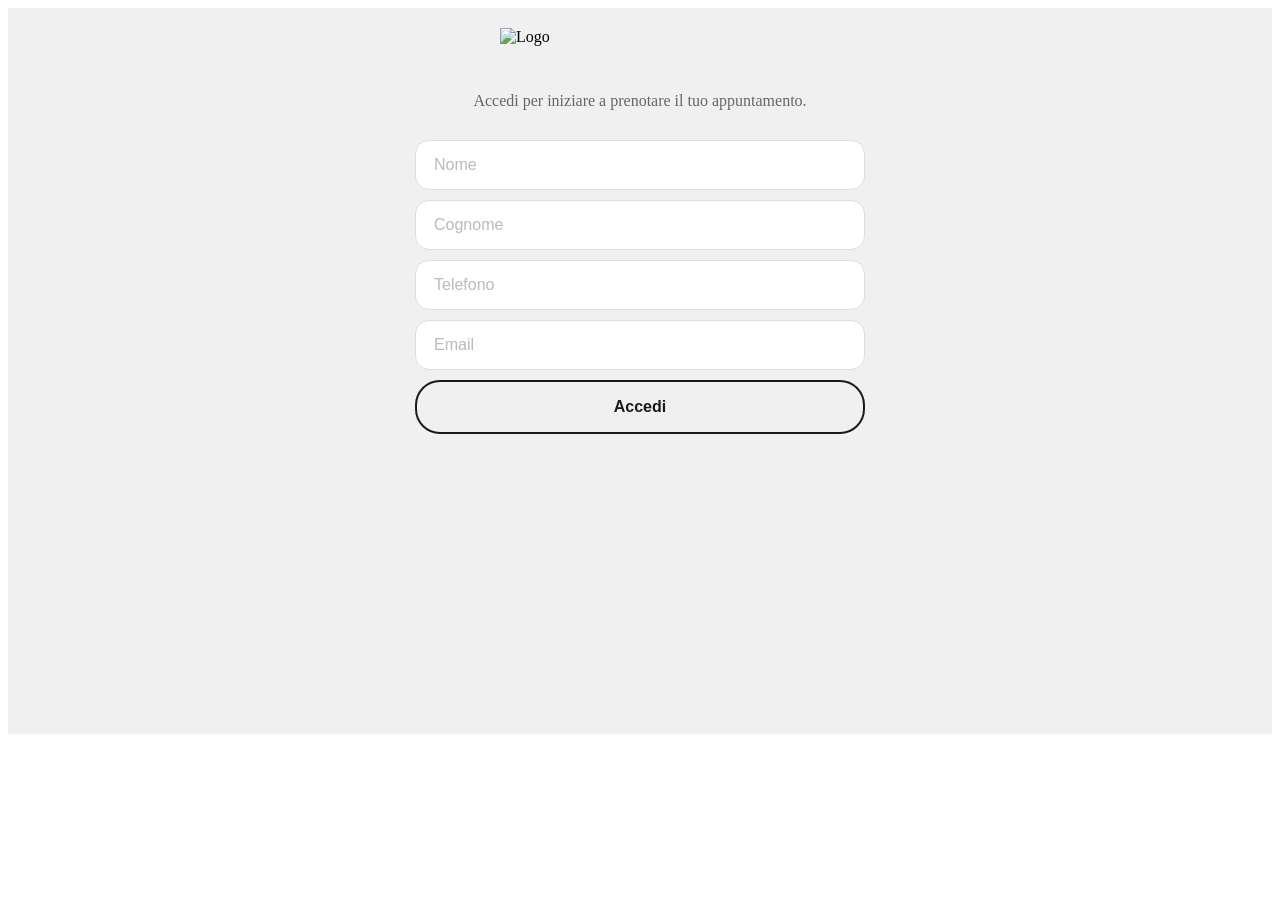
==== index.html @ 3a9f3446 "Senzatempo v4 Firestore - Passaggio a Firestore e gestione foto locale" ====
<!DOCTYPE html>
<html>

<head>
  <base target="_top">
  <meta name="viewport" content="width=device-width, initial-scale=1.0, maximum-scale=1.0, user-scalable=no">
  <meta name="theme-color" content="#1a1a1a">
  <title></title>
  <meta name="apple-mobile-web-app-title" content="Salone">

  <!-- Favicon e Icone PWA -->
  <link rel="icon" type="image/png" href="./Frontend/assets/favicon.png">
  <link rel="icon" type="image/png" sizes="192x192" href="./Frontend/assets/icon-192.png">
  <link rel="icon" type="image/png" sizes="512x512" href="./Frontend/assets/icon-512.png">
  <link rel="shortcut icon" href="./Frontend/assets/favicon.png">
  <link rel="apple-touch-icon" sizes="180x180" href="./Frontend/assets/apple-touch-icon.png">
  <link rel="manifest" href="./Frontend/manifest.json">

  <link rel="preconnect" href="https://fonts.googleapis.com">
  <link rel="preconnect" href="https://fonts.gstatic.com" crossorigin>
  <link href="https://fonts.googleapis.com/css2?family=Dancing+Script:wght@400..700&display=swap" rel="stylesheet">
  <link rel="stylesheet" href="./Frontend/base.css">
  <link rel="stylesheet" href="./Frontend/components.css">
  <link rel="stylesheet" href="./Frontend/dashboard.css">
  <link rel="stylesheet" href="./Frontend/layout.css">
</head>

<body>

  <div id="app">
    <!-- Il contenuto viene generato dinamicamente via JS -->
  </div>

  <script src="https://www.gstatic.com/firebasejs/9.23.0/firebase-app-compat.js"></script>
  <script src="https://www.gstatic.com/firebasejs/9.23.0/firebase-firestore-compat.js"></script>
  <script src="./Frontend/firebase-client-store.js"></script>
  <script src="./Frontend/api-bridge.js"></script>
  <script src="./Frontend/frontend-utils.js"></script>
  <script src="./Frontend/frontend-client/client-home.js"></script>
  <script src="./Frontend/frontend-client/client-add-appointment.js"></script>
  <script src="./Frontend/frontend-client/client-appointments-list.js"></script>

  <script>
    // Stato globale dell'applicazione
    let selectedService = null;
    let availableSlot = null;
    let cachedAppData = null; // Cache per i dati live
    let isFetchingInitData = false; // Impedisce chiamate duplicate
    const appContainer = document.getElementById('app');
    let userData = JSON.parse(localStorage.getItem('client_user'));

    /**
     * Gestione Navigazione SPA (History API)
     * Permette ai tasti "Indietro" degli smartphone di funzionare correttamente.
     */
    window.pushView = function (viewName) {
      if (history.state?.view !== viewName) {
        history.pushState({ view: viewName }, '', '#' + viewName);
      }
    };

    window.onpopstate = function (event) {
      // Se stiamo semplicemente chiudendo un popup (come quello del profilo), non ricaricare o rianimare la home
      if (window.isClosingPopup) {
        window.isClosingPopup = false;
        return;
      }

      const view = event.state?.view;
      if (!view || view === 'home') {
        renderHomePage(true, true); // true, true = evita loop nella history e salta le animazioni delle card
      } else {
        const viewMap = {
          'registration': renderRegistrationPage,
          'prenotazione': renderPrenotazionePage,
          'storico': fetchUserBookings,
          'contatti': renderContattiPage
        };
        if (viewMap[view]) viewMap[view](true);
      }
    };
 
    window.onload = function () {
      // Mostriamo subito uno spinner mentre carichiamo le impostazioni (Titolo, etc.)
      appContainer.innerHTML = '<div class="loading-container"><div style="display: flex; flex-direction: column; align-items: center;"><div class="spinner"></div></div></div>';

      google.script.run.withSuccessHandler(data => {
        cachedAppData = data;
        const bizName = (data.settings && data.settings.BUSINESS_NAME) ? data.settings.BUSINESS_NAME : 'Salone';
        document.title = bizName;

        // Genera il Manifest dinamico per mostrare il nome del Business sul telefono (robusto per domini personalizzati)
        const getAbsUrl = (rel) => new URL(rel, window.location.href).href;
        const startUrl = location.origin + location.pathname;
        const scope = location.origin + location.pathname.replace(/\/[^\/]*$/, '/') ;
        const manifest = {
          "name": "Prenotazioni",
          "short_name": "Prenotazioni",
          "description": "Prenota il tuo appuntamento",
          "start_url": startUrl,
          "scope": scope,
          "display": "standalone",
          "background_color": "#f0f0f0",
          "theme_color": "#1a1a1a",
          "icons": [
            { "src": getAbsUrl("./Frontend/assets/icon-192.png"), "sizes": "192x192", "type": "image/png", "purpose": "any" },
            { "src": getAbsUrl("./Frontend/assets/icon-512.png"), "sizes": "512x512", "type": "image/png", "purpose": "any" },
            { "src": getAbsUrl("./Frontend/assets/icon-maskable.png"), "sizes": "512x512", "type": "image/png", "purpose": "maskable" }
          ]
        };
        const blob = new Blob([JSON.stringify(manifest)], { type: 'application/json' });
        document.querySelector('link[rel="manifest"]').setAttribute('href', URL.createObjectURL(blob));
        document.querySelector('meta[name="apple-mobile-web-app-title"]')?.setAttribute('content', 'Prenotazioni');
        if (typeof preloadAppPhotos === 'function') preloadAppPhotos(data);

        // In attesa che gli script siano caricati
        setTimeout(() => {
          if (userData && userData.telefono) {
            renderHomePage(true);
            history.replaceState({ view: 'home' }, '', '#home');
          } else {
            renderRegistrationPage(true);
            history.replaceState({ view: 'registration' }, '', '#registration');
          }
        }, 1000);
      })
        .withFailureHandler(showNetworkError)
        .getAppInitData(userData ? userData.email : null);
    };
  </script>
</body>

</html>
---- Frontend/components.css ----
/* Stili per Componenti Riutilizzabili */
button { 
  padding: 12px; 
  border: 2px solid #1a1a1a; 
  border-radius: 25px; 
  background: transparent; 
  color: #1a1a1a; 
  cursor: pointer; 
  transition: all 0.5s ease; 
  font-size: 1em;
  font-weight: 600;
  outline: none;
}

input { 
  padding: 15px 18px !important;
  border: 1.5px solid #ddd !important;
  border-radius: 14px !important;
  font-size: 1em !important;
  width: 100% !important;
  user-select: text;
  -webkit-user-select: text;
  background: white !important;
  transition: border-color 0.3s ease, box-shadow 0.3s ease !important;
  box-sizing: border-box !important;
  margin: 0 !important;
}

/* Sovrascrive gli stili generici per i checkbox e radio, che non devono avere padding o bordi complessi */
input[type="checkbox"],
input[type="radio"] {
  padding: 0 !important;
  border: none !important;
  box-shadow: none !important;
  width: auto !important; /* Resetta la larghezza dal selettore 'input' generico */
}

input::placeholder {
  color: #aaa;
  opacity: 0.8;
}

input:focus {
  border-color: #8A9A5B !important;
  box-shadow: 0 0 0 3px rgba(138, 154, 91, 0.15) !important;
  outline: none !important;
}

.card-title {
  font-weight: 700; font-size: 0.85em; text-transform: uppercase;
  letter-spacing: 1px; margin-bottom: 15px; color: #888;
}

/* Servizi */
.services-scroll { display: flex; overflow-x: auto; gap: 15px; padding-bottom: 10px; width: 100%; }
.service-card {
  width: 200px; height: 200px; flex-shrink: 0; border-radius: 20px;
  position: relative; overflow: hidden; background-color: #eee;
  background-size: cover; background-position: center;
  cursor: pointer; transition: all 0.3s ease;
}
.service-card.active { 
  border: 4px solid #1a1a1a;
  transform: scale(0.98); 
}
.services-scroll:has(.service-card.active) .service-card:not(.active) { filter: brightness(0.7); opacity: 0.6; }
.service-card .service-name {
  position: absolute; bottom: 0; left: 0; width: 100%; padding: 10px 5px;
  background: linear-gradient(transparent, rgba(0,0,0,0.85));
  color: white; font-size: 0.75em; font-weight: 700; text-align: center;
}

/* Giorni e Orari */
.days-scroll { display: flex; overflow-x: auto; gap: 15px; padding-bottom: 10px; width: 100%; }
.day-pill {
  display: flex; flex-direction: column; align-items: center; justify-content: center; min-width: 60px;
  padding: 15px 5px; border: 1.5px solid #ccc; border-radius: 35px; cursor: pointer; flex-shrink: 0;
}
.day-pill.active { border-color: #1a1a1a; }
.day-name { font-size: 0.7em; font-weight: 700; text-transform: uppercase; color: #aaa; }
.day-num { font-size: 1.1em; font-weight: 700; color: #1a1a1a; }

.barbers-grid { display: flex; gap: 15px; overflow-x: auto; width: 100%; }
.barber-col { flex: 1; min-width: 140px; display: flex; flex-direction: column; gap: 10px; flex-shrink: 0; }

.barber-info-header {
  display: flex;
  flex-direction: column;
  align-items: center;
  gap: 12px;
  padding-bottom: 15px;
  border-bottom: 2px solid #f4f4f9;
}

.barber-photo {
  width: 50px;
  height: 50px;
  border-radius: 50%;
  object-fit: cover;
  background-color: #eee;
}

.barber-name-header { text-align: center; font-weight: 800; font-size: 1.1em; }

.time-slot {
  padding: 8px 20px; border: 1.5px solid #ccc; border-radius: 30px;
  text-align: center; font-size: 0.9em; font-weight: 700; cursor: pointer;
  min-width: 100px; align-self: center;
}
.time-slot.active { border-color: #1a1a1a; color: #1a1a1a; }

.custom-time-area { margin-top: 8px; }
.custom-time-input {
  /* Match .time-slot exactly for visual consistency */
  padding: 8px 20px !important;
  border: 1.5px solid #ccc !important;
  border-radius: 30px !important;
  text-align: center !important;
  font-size: 0.9em !important;
  font-weight: 700 !important;
  cursor: text !important;
  min-width: 100px !important;
  width: 100px !important;
  box-sizing: border-box !important;
  background: transparent !important;
  display: inline-flex !important;
  align-items: center !important;
  justify-content: center !important;
  width: auto !important;
  line-height: 1 !important;
}
.custom-time-input.active, .custom-time-input:focus { border-color: #1a1a1a !important; color: #1a1a1a !important; outline: none !important; }
/* Override generic input width rule to keep pill size */
.custom-time-input { width: auto !important; }

/* CTA Book Button */
.cta-container {
  position: fixed; bottom: 30px; left: 0; width: 100%; padding: 0 20px;
  display: flex; justify-content: center; pointer-events: none; z-index: 12000; transition: transform 0.3s ease;
}
#main-book-btn {
  pointer-events: auto; background: #1a1a1a; color: white;
  padding: 15px 40px; border-radius: 40px;
  font-weight: 700; border: none; box-shadow: 0 8px 25px rgba(0,0,0,0.3);
  text-transform: uppercase; letter-spacing: 1px;
}

.main-opt-btn {
  height: auto !important; padding: 30px !important; background: white !important;
  border: 1px solid #eee !important; box-shadow: 0 4px 10px rgba(0,0,0,0.05) !important;
  color: #1a1a1a !important; width: 100%;
}

/* Booking Cards Cliente */
.booking-card {
  background: white; padding: 25px; border-radius: 20px; margin-bottom: 15px;
  display: flex; flex-direction: column; align-items: flex-start;
  border: 1px solid #eee; width: 100%;
}

/* Usiamo !important per garantire che questi stili sovrascrivano l'animazione di fade-in */
.booking-card.past-booking {
  background-color: #f8f9fa; /* Sfondo leggermente più scuro */
  filter: grayscale(60%);   /* Aumenta l'effetto bianco e nero */
  opacity: 0.7;             /* Leggermente meno opaco per scurire */
}

.fade-in.past-booking {
  animation-name: fadeInPast; /* Usa un'animazione dedicata che termina a opacità 0.7 */
}

.status-badge.confermato { color: #28a745; font-weight: bold; font-size: 0.8em; }
.status-badge.cancellation-requested { color: #f39c12; font-weight: bold; font-size: 0.8em; }
.cancel-booking-btn {
  background: transparent !important; color: #dc3545 !important; border: none !important;
  padding: 15px 0 0 0 !important; font-size: 0.85em !important; font-weight: 700 !important;
  text-transform: uppercase;
}
.cancel-booking-btn.cancellation-requested { color: #f39c12 !important; }

/* Next Appointment Card */
.next-appointment-card {
  background-color: #1a1a1a;
  background-size: 100% 100%, 50% auto;
  background-position: center, right center;
  background-repeat: no-repeat;
  color: white; padding: 30px 25px; border-radius: 20px; min-height: 200px;
  display: flex; align-items: center;
}
.next-content-left { max-width: 70%; }
.next-label { display: block; font-size: 0.75em; text-transform: uppercase; opacity: 0.7; margin-bottom: 15px; }
.next-details { font-size: 1.3em; font-weight: bold; text-transform: capitalize; margin-bottom: 10px; }

.next-date { margin-bottom: 5px; opacity: 0.9; }

/* Popups & Overlays */
.popup-overlay {
  position: fixed; top: 0; left: 0; width: 100vw; height: 100vh;
  background: rgba(0, 0, 0, 0.5); backdrop-filter: blur(8px);
  -webkit-backdrop-filter: blur(8px); z-index: 2147483647 !important;
  display: flex; justify-content: center; align-items: center;
}

/* Impedisce lo scroll e l'interazione con il contenuto dietro al popup */
.body-popup-open {
  overflow: hidden !important;
  position: fixed !important; /* Blocca lo scroll su iOS */
  width: 100% !important;     /* Mantiene la larghezza corretta */
  pointer-events: none !important;
}

/* Il popup stesso deve poter ricevere eventi */
.body-popup-open .popup-overlay {
  pointer-events: auto;
}

/* Contatti */
.contact-card { display: flex; justify-content: space-between; align-items: center; padding: 15px 0; border-bottom: 1px solid #eee; }
.contact-name { font-weight: 700; font-size: 1.1em; color: #1a1a1a; }
.contact-sub { font-size: 0.85em; color: #888; text-transform: uppercase; }

/* Griglia Barbieri nella pagina Contatti */
.barbers-grid-contact {
  display: grid;
  grid-template-columns: 1fr 1fr;
  gap: 0; /* Eliminiamo il gap per garantire simmetria assoluta */
  width: 100%;
}

.barber-contact-card {
  background: transparent;
  border-radius: 18px;
  display: flex;
  flex-direction: column;
  align-items: center;
  justify-content: center;
  padding: 10px; /* Spazio interno che crea il distacco tra le due card */
  width: 100%;
  aspect-ratio: 1 / 1;
  text-decoration: none;
  cursor: pointer;
  transition: transform 0.2s ease;
}

.barber-contact-card:active { transform: scale(0.96); }

.barber-card-img {
  width: 85%;
  aspect-ratio: 1 / 1;
  border-radius: 50%;
  object-fit: cover;
  margin-bottom: 12px;
  background: #f9f9f9;
}

.barber-card-info {
  display: flex;
  align-items: center;
  gap: 8px;
  width: 100%;
  justify-content: center;
}

.barber-card-name {
  font-size: 0.95em;
  font-weight: 700;
  color: #1a1a1a;
  text-align: center;
}

/* Spinner */
.spinner {
  width: 40px; height: 40px; border: 4px solid rgba(138, 154, 91, 0.15);
  border-top: 4px solid #8A9A5B; border-radius: 50%;
  animation: spin 1s linear infinite; margin: 20px auto;
}
@keyframes spin { 0% { transform: rotate(0deg); } 100% { transform: rotate(360deg); } }

/* Popup di Avviso Personalizzato */
.popup-content {
  background: white;
  padding: 25px;
  border-radius: 20px;
  width: 90%;
  max-width: 450px;
  box-shadow: 0 10px 30px rgba(0,0,0,0.15);
  text-align: center;
  display: flex;
  flex-direction: column;
  gap: 15px;
}

@keyframes fadeInPast {
  from {
    opacity: 0;
  }
  to {
    opacity: 0.7;
  }
}

.popup-title {
  font-size: 1.2em;
  margin: 0;
  color: #1a1a1a;
}

.popup-body p {
  color: #666;
  font-size: 0.95em;
  line-height: 1.5;
}

.popup-actions {
  display: flex;
  gap: 10px;
  margin-top: 15px;
  width: 100%;
}

.popup-action-main, .popup-action-secondary, .popup-action-danger {
  flex: 1; border: none; padding: 12px; font-weight: 700; text-transform: uppercase; cursor: pointer;
  background: transparent; /* Uniformato per tutti i pulsanti di azione */
}
.popup-action-main { color: #1a1a1a; }
.popup-action-secondary { color: #666; }
.popup-action-danger { color: #dc3545; }
.conflict-list { max-height: 150px; overflow-y: auto; margin-bottom: 10px; border: 1px solid #eee; border-radius: 10px; background: #fafafa; }


/* Stile "Pill" per selettori e tab */
.view-selector, .admin-tabs-container {
    border-radius: 30px !important;
}
.view-selector button, .admin-tab-btn {
    border-radius: 25px !important;
}


/* Stile per il pulsante "Indietro" nell'header */
.header-back-btn {
  position: absolute; left: 15px; top: 50%; transform: translateY(-50%);
  border: none; background: none; color: #8A9A5B;
  padding: 0; display: flex; align-items: center; cursor: pointer;
}
---- Frontend/layout.css ----
/**
 * Stili per il Layout delle Pagine
 * Definisce la struttura e la disposizione dei contenitori principali.
 */
.full-screen {
  /* Rimosso position:fixed. Ora è il contenitore principale che scorre. */
  width: 100%;
  max-width: 100%;
  background: #f0f0f0;
  display: flex; /* Aggiunto per mantenere il comportamento */
  flex-direction: column; /* Aggiunto per mantenere il comportamento */
  padding-top: 70px; /* Spazio per l'header fisso, ora solo qui */
  padding-left: 0 !important;
  padding-right: 0 !important;
  margin: 0 !important;
  box-sizing: border-box !important;
}

/* Applica margini laterali al full-screen quando contiene la registrazione */
#registration-screen.full-screen,
#barber-password-screen.full-screen {
  padding-left: 25px !important;
  padding-right: 25px !important;
  width: 100% !important;
  max-width: 100% !important;
  display: flex !important;
  padding-top: 20px !important; /* Un po' di spazio in alto */
  justify-content: flex-start !important; /* Allinea in alto */
  align-items: center; /* Centra orizzontalmente il .registration-content */
} 

/* Rimuove il margine superiore dai titoli h2 dentro home-content per evitare lo scroll indesiderato */
.home-content h2 {
    margin-top: 0;
}

.home-content,
.storico-container {
  padding: 20px;
  display: flex;
  flex-direction: column;
  width: 100%;
  padding-bottom: 100px; /* Aggiunge spazio in fondo per la barra di navigazione di Safari */
}

.booking-container {
  width: 100%;
  max-width: 600px;
  padding: 0;
  margin: 0 auto;
  display: flex;
  flex-direction: column;
  gap: 15px;
  padding-bottom: 120px; /* Aumenta lo spazio a fine scroll */
  min-width: 0;
}

.registration-content { 
    padding-top: 0 !important;
    padding-bottom: 300px !important;
    display: flex !important;
    flex-direction: column !important;
    gap: 10px !important;
    width: 100% !important;
    max-width: 450px !important;
    margin: 0 auto !important;
    flex-grow: 1 !important;
    justify-content: flex-start !important;
    box-sizing: border-box !important;
    min-height: min-content !important;
    align-items: stretch !important;
}

/* Applica limiti DIRETTAMENTE agli input e button dentro registration-content */
#registration-screen .registration-content input,
#registration-screen .registration-content button,
#barber-password-screen .registration-content input,
#barber-password-screen .registration-content button {
    max-width: 100% !important;
    width: 100% !important;
    box-sizing: border-box !important;
    margin: 0 !important;
}

.login-button {
    margin-top: 35px !important;
    padding: 16px 40px !important;
    width: 100% !important;
    max-width: 100% !important;
}

.popup-overlay .booking-card {
    border-radius: 25px !important;
    width: 90% !important;
    max-width: 450px !important;
}

/* Contenitore per lo spinner di caricamento a schermo intero */
.loading-container {
  position: fixed !important;
  top: 0 !important;
  left: 0 !important;
  width: 100% !important;
  height: 100% !important;
  min-height: 100% !important;
  display: flex !important;
  justify-content: center !important;
  align-items: center !important;
  z-index: 99999 !important;
  background: #f0f0f0 !important;
  margin: 0 !important;
  padding: 0 !important;
}

/* Sovrascrive il padding-top ereditato da .full-screen per centrare lo spinner */
.full-screen > .loading-container {
  padding-top: 0 !important;
}

.loading-container .spinner {
  margin: 0 !important;
}

body > .loading-container {
  top: 0 !important;
  left: 0 !important;
  transform: none !important;
}

/* Contenitore per le schermate di successo/conferma */
.success-container {
  display: flex;
  flex-direction: column;
  justify-content: center;
  align-items: center;
  text-align: center;
  height: 100vh;
  width: 100%;
  padding: 20px;
  box-sizing: border-box;
}
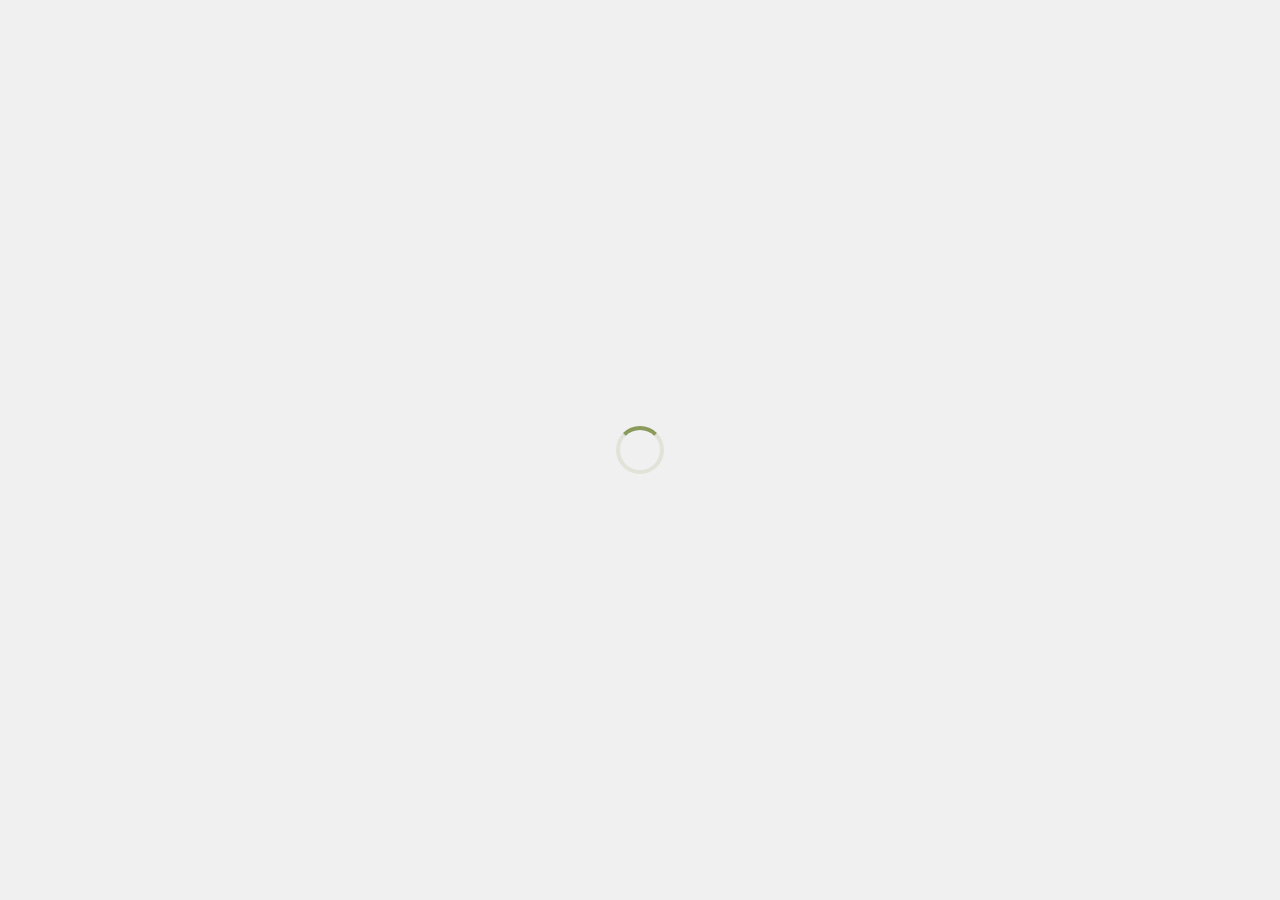
==== commit 9bb41e5e: "correzioni dashboard" ====
--- a/index.html
+++ b/index.html
@@ -31,10 +31,21 @@
     <!-- Il contenuto viene generato dinamicamente via JS -->
   </div>
 
+  <!-- Firebase SDK (deve essere primo) -->
   <script src="https://www.gstatic.com/firebasejs/9.23.0/firebase-app-compat.js"></script>
   <script src="https://www.gstatic.com/firebasejs/9.23.0/firebase-firestore-compat.js"></script>
-  <script src="./Frontend/firebase-client-store.js"></script>
+
+  <!-- Moduli Store (ordine obbligatorio: init → settings → barbers → clients → bookings → email) -->
+  <script src="./Frontend/firebase-init.js"></script>
+  <script src="./Frontend/store/store-settings.js"></script>
+  <script src="./Frontend/store/store-barbers.js"></script>
+  <script src="./Frontend/store/store-clients.js"></script>
+  <script src="./Frontend/store/store-bookings.js"></script>
+  <script src="./Frontend/store/store-email.js"></script>
+
+  <!-- Bridge API -->
   <script src="./Frontend/api-bridge.js"></script>
+
   <script src="./Frontend/frontend-utils.js"></script>
   <script src="./Frontend/frontend-client/client-home.js"></script>
   <script src="./Frontend/frontend-client/client-add-appointment.js"></script>
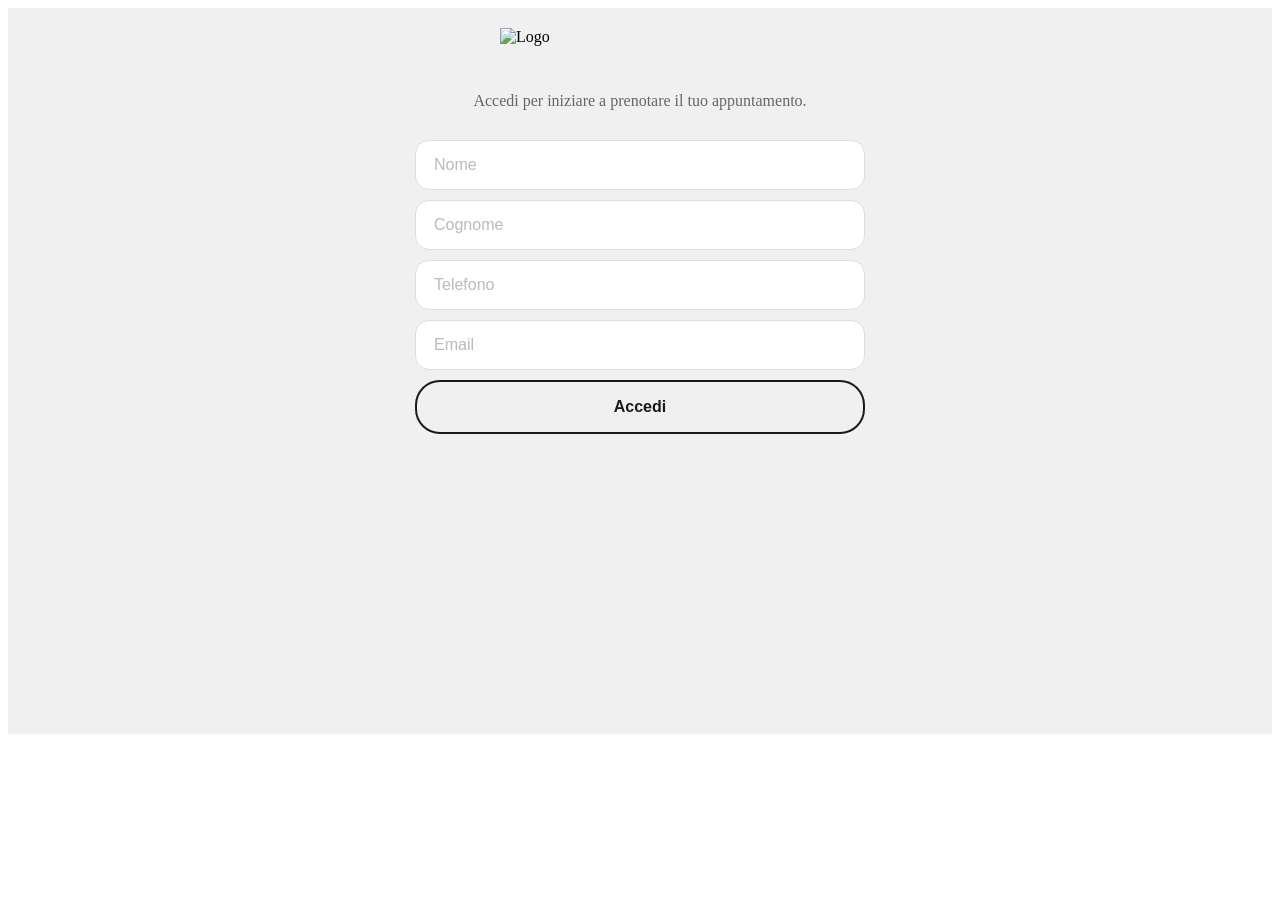
==== commit 2a67509e: "v4.2" ====
--- a/index.html
+++ b/index.html
@@ -36,20 +36,20 @@
   <script src="https://www.gstatic.com/firebasejs/9.23.0/firebase-firestore-compat.js"></script>
 
   <!-- Moduli Store (ordine obbligatorio: init → settings → barbers → clients → bookings → email) -->
-  <script src="./Frontend/firebase-init.js"></script>
-  <script src="./Frontend/store/store-settings.js"></script>
-  <script src="./Frontend/store/store-barbers.js"></script>
-  <script src="./Frontend/store/store-clients.js"></script>
-  <script src="./Frontend/store/store-bookings.js"></script>
-  <script src="./Frontend/store/store-email.js"></script>
+  <script src="./Frontend/firebase-init.js?v=4.2"></script>
+  <script src="./Frontend/store/store-settings.js?v=4.2"></script>
+  <script src="./Frontend/store/store-barbers.js?v=4.2"></script>
+  <script src="./Frontend/store/store-clients.js?v=4.2"></script>
+  <script src="./Frontend/store/store-bookings.js?v=4.2"></script>
+  <script src="./Frontend/store/store-email.js?v=4.2"></script>
 
   <!-- Bridge API -->
-  <script src="./Frontend/api-bridge.js"></script>
+  <script src="./Frontend/api-bridge.js?v=4.2"></script>
 
-  <script src="./Frontend/frontend-utils.js"></script>
-  <script src="./Frontend/frontend-client/client-home.js"></script>
-  <script src="./Frontend/frontend-client/client-add-appointment.js"></script>
-  <script src="./Frontend/frontend-client/client-appointments-list.js"></script>
+  <script src="./Frontend/frontend-utils.js?v=4.2"></script>
+  <script src="./Frontend/frontend-client/client-home.js?v=4.2"></script>
+  <script src="./Frontend/frontend-client/client-add-appointment.js?v=4.2"></script>
+  <script src="./Frontend/frontend-client/client-appointments-list.js?v=4.2"></script>
 
   <script>
     // Stato globale dell'applicazione
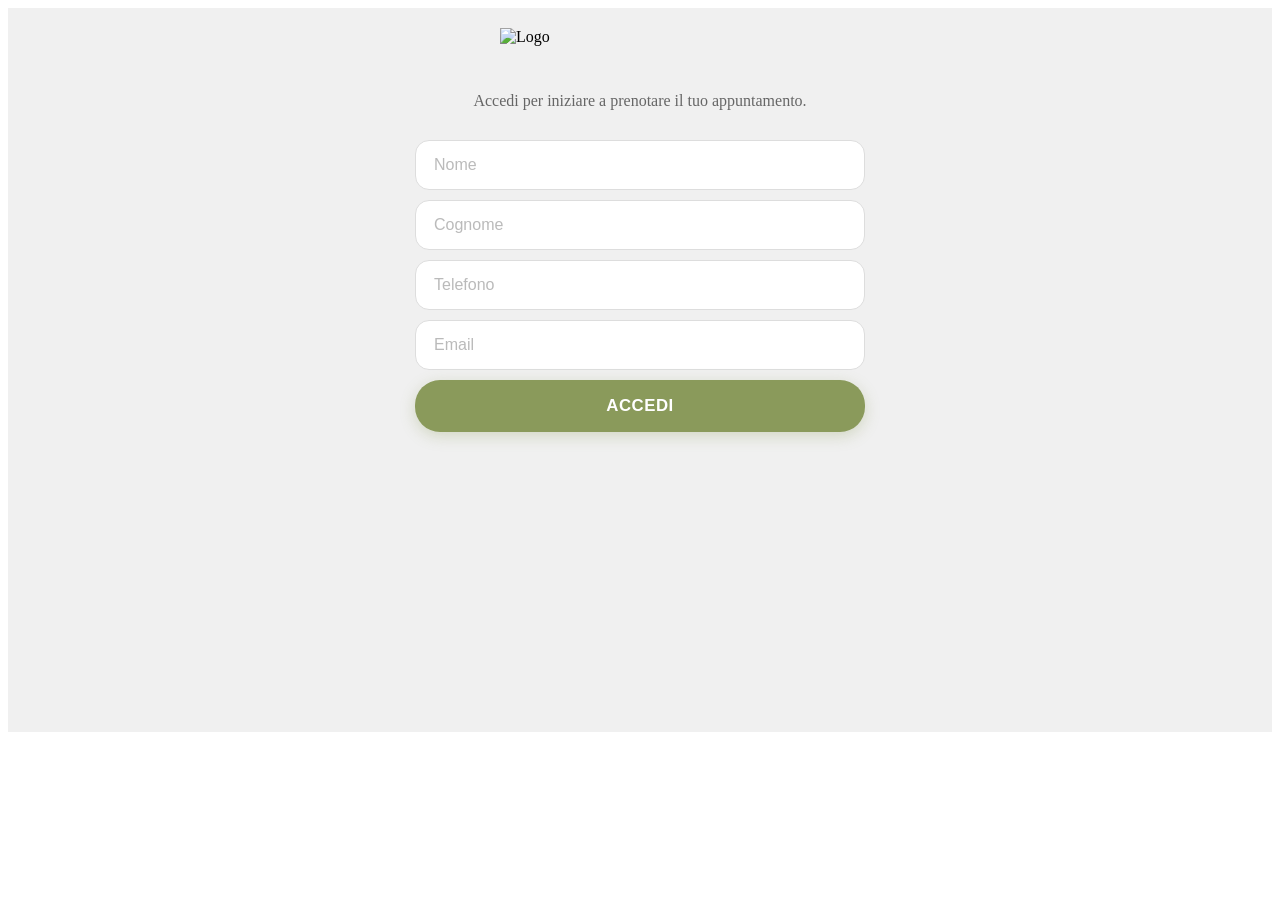
==== commit 7d1c115c: "nuova dashboard" ====
--- a/index.html
+++ b/index.html
@@ -36,20 +36,20 @@
   <script src="https://www.gstatic.com/firebasejs/9.23.0/firebase-firestore-compat.js"></script>
 
   <!-- Moduli Store (ordine obbligatorio: init → settings → barbers → clients → bookings → email) -->
-  <script src="./Frontend/firebase-init.js?v=4.2"></script>
-  <script src="./Frontend/store/store-settings.js?v=4.2"></script>
-  <script src="./Frontend/store/store-barbers.js?v=4.2"></script>
-  <script src="./Frontend/store/store-clients.js?v=4.2"></script>
-  <script src="./Frontend/store/store-bookings.js?v=4.2"></script>
-  <script src="./Frontend/store/store-email.js?v=4.2"></script>
+  <script src="./Frontend/firebase-init.js?v=4.4"></script>
+  <script src="./Frontend/store/store-settings.js?v=4.4"></script>
+  <script src="./Frontend/store/store-barbers.js?v=4.4"></script>
+  <script src="./Frontend/store/store-clients.js?v=4.4"></script>
+  <script src="./Frontend/store/store-bookings.js?v=4.4"></script>
+  <script src="./Frontend/store/store-email.js?v=4.4"></script>
 
   <!-- Bridge API -->
-  <script src="./Frontend/api-bridge.js?v=4.2"></script>
+  <script src="./Frontend/api-bridge.js?v=4.4"></script>
 
-  <script src="./Frontend/frontend-utils.js?v=4.2"></script>
-  <script src="./Frontend/frontend-client/client-home.js?v=4.2"></script>
-  <script src="./Frontend/frontend-client/client-add-appointment.js?v=4.2"></script>
-  <script src="./Frontend/frontend-client/client-appointments-list.js?v=4.2"></script>
+  <script src="./Frontend/frontend-utils.js?v=4.4"></script>
+  <script src="./Frontend/frontend-client/client-home.js?v=4.4"></script>
+  <script src="./Frontend/frontend-client/client-add-appointment.js?v=4.4"></script>
+  <script src="./Frontend/frontend-client/client-appointments-list.js?v=4.4"></script>
 
   <script>
     // Stato globale dell'applicazione
--- a/Frontend/dashboard.css
+++ b/Frontend/dashboard.css
@@ -0,0 +1,895 @@
+/* Dashboard Barbiere e Calendario */
+.logout-header-btn {
+  position: absolute; right: 15px; top: 50%; transform: translateY(-50%);
+  border: none; background: none; padding: 0; display: flex; align-items: center;
+  cursor: pointer;
+}
+
+/* Assicura che tutte le sotto-pagine della dashboard abbiano il padding corretto */
+.full-screen .home-content {
+    padding-left: 20px;
+    padding-right: 20px;
+    padding-bottom: 100px; /* Aggiunge spazio in fondo per la barra di navigazione di Safari */
+    padding-top: 10px; /* Aggiunge spazio in alto per l'header fisso */
+}
+
+/* Rimuove il margine superiore dai titoli h2 dentro home-content per evitare lo scroll indesiderato */
+.home-content h2 {
+    margin-top: 0;
+}
+
+/* --- STRUTTURA GENERALE DELLA DASHBOARD --- */
+#barber-dashboard-screen {
+  background: #f0f0f0;
+  box-sizing: border-box;
+}
+
+#barber-dashboard-screen .home-content {
+  display: flex;
+  flex-direction: column;
+  box-sizing: border-box;
+}
+
+.barber-display-header {
+  display: flex;
+  justify-content: center;
+  align-items: center;
+  width: 100%;
+  padding: 4px 0 6px 0;
+  margin: 0;
+  flex-shrink: 0;
+}
+
+.barber-display-header h2 {
+  margin: 0;
+  font-size: 1.15rem;
+  font-weight: 700;
+  color: #1a1a1a;
+  letter-spacing: 0.5px;
+  text-transform: capitalize;
+}
+
+/* --- SIDEBAR AZIONI RAPIDE (VERTICALE A DESTRA) --- */
+.quick-actions-sidebar {
+  display: flex;
+  align-items: center;
+  flex-shrink: 0;
+  box-sizing: border-box;
+  background: #ffffff;
+  border-radius: 16px;
+  border: 1px solid #eee;
+  box-shadow: 0 4px 12px rgba(0, 0, 0, 0.04);
+}
+
+.quick-action-btn {
+  position: relative;
+  width: 42px;
+  height: 42px;
+  border-radius: 12px;
+  border: 1px solid #e9ecef;
+  background: #ffffff;
+  color: #495057;
+  display: flex;
+  align-items: center;
+  justify-content: center;
+  cursor: pointer;
+  padding: 0;
+  transition: all 0.2s cubic-bezier(0.4, 0, 0.2, 1);
+  outline: none;
+}
+
+.quick-action-btn:hover {
+  background: #f4f6f0;
+  color: #8A9A5B;
+  border-color: #8A9A5B;
+  transform: translateY(-2px);
+  box-shadow: 0 4px 10px rgba(138, 154, 91, 0.25);
+}
+
+.quick-action-btn:active {
+  transform: scale(0.95);
+}
+
+.quick-action-btn.has-pending {
+  border-color: #dc3545;
+  color: #dc3545;
+  background: #fff5f5;
+}
+
+.quick-action-btn.has-pending:hover {
+  background: #dc3545;
+  color: #ffffff;
+}
+
+.quick-action-badge {
+  position: absolute;
+  top: -4px;
+  right: -4px;
+  background: #dc3545;
+  color: #ffffff;
+  font-size: 0.65rem;
+  font-weight: 800;
+  min-width: 18px;
+  height: 18px;
+  line-height: 18px;
+  border-radius: 9px;
+  padding: 0 4px;
+  box-shadow: 0 2px 6px rgba(220, 53, 69, 0.4);
+  pointer-events: none;
+  text-align: center;
+}
+
+/* Tooltip elegante alla sinistra del pulsante su desktop/tablet */
+.quick-action-btn::after {
+  content: attr(data-tooltip);
+  position: absolute;
+  right: calc(100% + 10px);
+  top: 50%;
+  transform: translateY(-50%) scale(0.92);
+  transform-origin: right center;
+  background: #1a1a1a;
+  color: #ffffff;
+  padding: 5px 10px;
+  border-radius: 8px;
+  font-size: 0.72rem;
+  font-weight: 600;
+  white-space: nowrap;
+  opacity: 0;
+  pointer-events: none;
+  transition: all 0.15s cubic-bezier(0.4, 0, 0.2, 1);
+  box-shadow: 0 4px 12px rgba(0, 0, 0, 0.18);
+  z-index: 1000;
+}
+
+.quick-action-btn::before {
+  content: '';
+  position: absolute;
+  right: calc(100% + 4px);
+  top: 50%;
+  transform: translateY(-50%);
+  border: 4px solid transparent;
+  border-left-color: #1a1a1a;
+  opacity: 0;
+  pointer-events: none;
+  transition: all 0.15s cubic-bezier(0.4, 0, 0.2, 1);
+  z-index: 1000;
+}
+
+.quick-action-btn:hover::after {
+  opacity: 1;
+  transform: translateY(-50%) scale(1);
+}
+
+.quick-action-btn:hover::before {
+  opacity: 1;
+}
+
+/* --- DEFAULT MOBILE (Smartphone < 768px) --- */
+@media (max-width: 767px) {
+  #barber-dashboard-screen .home-content {
+    padding: 4px 8px 100px 8px;
+  }
+  .dashboard-layout {
+    display: flex; 
+    flex-direction: column;
+    width: 100%;
+    margin: 0 auto;
+    padding: 0;
+    gap: 10px;
+    align-items: stretch;
+  }
+  .calendar-section { 
+    width: 100%;
+    max-width: 100%;
+  }
+  .calendar-body { 
+    height: 380px;
+  }
+  .calendar-controls {
+    overflow-x: auto;
+    scrollbar-width: none;
+    -ms-overflow-style: none;
+    gap: 8px;
+    padding: 6px 10px;
+  }
+  .calendar-controls::-webkit-scrollbar {
+    display: none;
+  }
+  .calendar-barber-name h2 {
+    font-size: 1rem;
+  }
+  .quick-actions-sidebar {
+    width: 100%;
+    flex-direction: row;
+    flex-wrap: wrap;
+    justify-content: center;
+    gap: 8px;
+    padding: 8px;
+  }
+  .quick-action-btn::after,
+  .quick-action-btn::before {
+    display: none;
+  }
+}
+
+/* --- SCHERMI GRANDI (Tablet e PC >= 768px) - SINGLE PAGE (ZERO SCROLL) --- */
+@media (min-width: 768px) {
+  #barber-dashboard-screen {
+    height: 100vh;
+    height: 100dvh;
+    overflow: hidden;
+  }
+
+  #barber-dashboard-screen .home-content {
+    height: calc(100vh - 70px);
+    height: calc(100dvh - 70px);
+    padding: 4px 14px 14px 14px;
+    overflow: hidden;
+  }
+
+  .dashboard-layout {
+    display: flex;
+    flex-direction: row;
+    align-items: stretch;
+    width: 100%;
+    max-width: 100%;
+    height: calc(100% - 30px); /* Tutta l'altezza disponibile tranne l'header barbiere */
+    min-height: 0;
+    gap: 12px;
+    margin: 0;
+    padding: 0;
+  }
+
+  /* Calendario: si espande sia in orizzontale che in verticale */
+  .calendar-section { 
+    flex: 1 1 auto;
+    min-width: 0;
+    height: 100%;
+    display: flex;
+    flex-direction: column;
+  }
+
+  .calendar-unified-container {
+    height: 100%;
+    display: flex;
+    flex-direction: column;
+    min-height: 0;
+  }
+
+  .calendar-controls {
+    flex-shrink: 0;
+  }
+
+  .custom-calendar {
+    flex: 1 1 auto;
+    min-height: 0;
+    display: flex;
+    flex-direction: column;
+    padding-bottom: 0;
+    overflow: hidden;
+  }
+
+  .custom-calendar.daily-view-full-height {
+    height: 100% !important;
+    min-height: 0 !important;
+  }
+
+  .calendar-scroll-container {
+    flex: 1 1 auto;
+    min-height: 0;
+    position: relative;
+    overflow: hidden;
+  }
+
+  .calendar-sliding-content {
+    position: absolute;
+    top: 0;
+    left: 0;
+    width: 100%;
+    height: 100%;
+    display: flex;
+    flex-direction: column;
+  }
+
+  .calendar-header {
+    flex-shrink: 0;
+  }
+
+  .calendar-body { 
+    flex: 1 1 auto;
+    height: 100% !important;
+    min-height: 0 !important;
+    overflow-y: auto;
+    overflow-x: auto;
+  }
+
+  /* Sidebar Azioni Rapide a Destra: fissa a 56px, verticale */
+  .quick-actions-sidebar {
+    width: 56px;
+    flex: 0 0 56px;
+    height: 100%;
+    display: flex;
+    flex-direction: column;
+    align-items: center;
+    justify-content: flex-start;
+    gap: 10px;
+    padding: 12px 6px;
+    overflow-y: auto;
+  }
+}
+
+.barber-nav-arrow {
+  background: none; border: none; color: #8A9A5B; cursor: pointer;
+  padding: 5px; display: flex; align-items: center; justify-content: center;
+}
+
+.calendar-unified-container {
+  background: white; border-radius: 15px; overflow: hidden;
+  box-shadow: 0 4px 12px rgba(0,0,0,0.05); border: 1px solid #eee;
+}
+
+/* Stili per i controlli integrati su riga singola con nome barbiere */
+.calendar-controls {
+  display: flex;
+  flex-direction: row;
+  justify-content: space-between;
+  align-items: center;
+  gap: 12px;
+  padding: 8px 14px;
+  border-bottom: 1px solid #eee;
+  background: #fff;
+  flex-shrink: 0;
+  box-sizing: border-box;
+}
+
+.calendar-controls-left {
+  display: flex;
+  align-items: center;
+  gap: 12px;
+  flex-shrink: 0;
+}
+
+.calendar-barber-name {
+  display: flex;
+  align-items: center;
+}
+
+.calendar-barber-name h2 {
+  margin: 0;
+  font-size: 1.15rem;
+  font-weight: 800;
+  color: #1a1a1a;
+  letter-spacing: 0.3px;
+  text-transform: capitalize;
+  white-space: nowrap;
+}
+
+.calendar-controls-center {
+  display: flex;
+  align-items: center;
+  justify-content: center;
+  flex: 1 1 auto;
+}
+
+#current-period-label {
+  font-weight: 800;
+  font-size: 0.96rem;
+  color: #1a1a1a;
+  padding: 0 10px;
+  text-align: center;
+  white-space: nowrap;
+  letter-spacing: 0.2px;
+}
+
+.calendar-controls-right {
+  display: flex;
+  align-items: center;
+  justify-content: flex-end;
+  gap: 8px;
+  flex-shrink: 0;
+}
+
+.calendar-nav-arrows {
+  display: flex;
+  align-items: center;
+  gap: 4px;
+}
+
+.calendar-nav-arrows .nav-arrow,
+.calendar-nav-group .nav-arrow {
+  background: #f4f5f7;
+  border: 1px solid #e2e8f0;
+  color: #495057;
+  width: 30px;
+  height: 30px;
+  border-radius: 7px;
+  display: flex;
+  align-items: center;
+  justify-content: center;
+  cursor: pointer;
+  padding: 0;
+  transition: all 0.2s ease;
+  flex-shrink: 0;
+}
+
+.calendar-nav-arrows .nav-arrow:hover,
+.calendar-nav-group .nav-arrow:hover {
+  background: #e9ecef;
+  color: #8A9A5B;
+  border-color: #8A9A5B;
+}
+
+.calendar-nav-arrows .nav-arrow:active,
+.calendar-nav-group .nav-arrow:active {
+  transform: scale(0.92);
+}
+
+.today-btn {
+  box-sizing: border-box;
+  height: 30px;
+  background: #f0f0f0;
+  border: none;
+  padding: 0 10px;
+  font-size: 0.75em;
+  font-weight: 800;
+  border-radius: 7px;
+  color: #444;
+  display: inline-flex;
+  align-items: center;
+  justify-content: center;
+  cursor: pointer;
+  transition: all 0.2s ease;
+  flex-shrink: 0;
+}
+
+.today-btn:hover {
+  background: #e2e8f0;
+  color: #1a1a1a;
+}
+
+.today-btn:active {
+  transform: scale(0.96);
+}
+
+.calendar-refresh-btn {
+  background: transparent;
+  border: none;
+  color: #555;
+  width: 30px;
+  height: 30px;
+  border-radius: 7px;
+  display: flex;
+  align-items: center;
+  justify-content: center;
+  cursor: pointer;
+  transition: all 0.2s ease;
+  flex-shrink: 0;
+  padding: 0;
+}
+
+.calendar-refresh-btn:hover {
+  background: #f0f0f0;
+  color: #1a1a1a;
+}
+
+.calendar-refresh-btn:active {
+  transform: scale(0.88);
+}
+
+.view-selector {
+  display: flex;
+  background: #f0f0f0;
+  padding: 2px;
+  border-radius: 7px;
+}
+
+.view-selector button {
+  border: none;
+  background: transparent;
+  padding: 4px 10px;
+  font-size: 0.75em;
+  border-radius: 5px;
+  font-weight: 700;
+  color: #666;
+  cursor: pointer;
+  transition: all 0.15s ease;
+}
+
+.view-selector button.active {
+  background: white;
+  color: #1a1a1a;
+  box-shadow: 0 1px 3px rgba(0,0,0,0.1);
+}
+
+.custom-calendar { background: #fff; padding-bottom: 10px; }
+
+/* Stili per estendere il calendario in altezza nella vista giornaliera */
+.custom-calendar.daily-view-full-height {
+  display: flex;
+  flex-direction: column;
+  flex-grow: 1;
+}
+.custom-calendar.daily-view-full-height .calendar-scroll-container,
+.custom-calendar.daily-view-full-height .calendar-sliding-content {
+  flex-grow: 1;
+}
+
+@media (max-width: 600px) { 
+  .dashboard-layout { padding: 0 10px; }
+  .barber-display-header { padding: 10px 10px; }
+}
+
+/* --- NUOVA STRUTTURA PER ANIMAZIONE SLIDE --- */
+.calendar-main-view {
+  display: flex;
+  position: relative;
+}
+
+.calendar-scroll-container {
+  flex-grow: 1;
+  overflow: hidden;
+  position: relative;
+  min-height: 400px; /* Ripristinato per evitare il collasso */
+}
+
+.calendar-sliding-content {
+  position: absolute;
+  top: 0;
+  left: 0;
+  width: 100%;
+  height: 100%;
+  transition: transform 0.4s cubic-bezier(0.4, 0, 0.2, 1), opacity 0.4s ease;
+  display: flex; /* Aggiunto per layout flessibile */
+  flex-direction: column; /* Aggiunto per layout flessibile */
+}
+
+/* Stato iniziale (visibile) */
+.calendar-sliding-content.active { transform: translateX(0); opacity: 1; z-index: 2; }
+
+/* Animazioni di uscita */
+.calendar-sliding-content.slide-out-left { transform: translateX(-100%); opacity: 0; z-index: 1; }
+.calendar-sliding-content.slide-out-right { transform: translateX(100%); opacity: 0; z-index: 1; }
+
+/* Posizioni di partenza per l'entrata */
+.calendar-sliding-content.slide-in-from-right { transform: translateX(100%); }
+.calendar-sliding-content.slide-in-from-left { transform: translateX(-100%); }
+
+.calendar-header { 
+  display: flex;
+  border-bottom: 1px solid #eee; 
+  background: #f8f8f8; 
+  position: sticky; /* Rende l'header "appiccicoso" in alto */
+  top: 0;
+  z-index: 6; /* Sopra la time-column */
+}
+
+/* Vista singolo giorno: centriamo il testo dell'header sull'intera larghezza della card calendario */
+.custom-calendar:not(.calendar-view-week) .calendar-header {
+  display: grid;
+  grid-template-columns: 40px 1fr; /* mantiene lo spazio della time-column ma permette al giorno di estendersi */
+  align-items: center;
+}
+.custom-calendar:not(.calendar-view-week) .time-column-header {
+  visibility: hidden; /* mantiene il gap ma non mostra il box vuoto */
+}
+.custom-calendar:not(.calendar-view-week) .day-header {
+  grid-column: 1 / -1; /* estende il giorno su entrambe le colonne */
+  border-right: none; /* rimuove il bordo destro che non serve con una singola colonna */
+  padding-left: 0;
+  padding-right: 0;
+  text-align: center; /* assicura il centraggio */
+}
+
+.time-column-header {
+  width: 40px; /* Stessa larghezza della time-column */
+  flex-shrink: 0;
+}
+
+.day-header {
+  flex: 1; text-align: center; padding: 10px 5px; font-weight: bold;
+  font-size: 0.75em; color: #666; border-right: 1px solid #eee;
+}
+.day-header.today { color: #8A9A5B; }
+
+.calendar-body {
+  display: flex;
+  position: relative;
+  overflow-y: auto;
+  overflow-x: auto;
+  flex-grow: 1; /* Permette al corpo di espandersi per riempire lo spazio */
+}
+.time-column { 
+  width: 40px; /* Aumentato per un centraggio migliore */
+  flex-shrink: 0; 
+  background: #fff; 
+  position: sticky; 
+  left: 0; 
+  z-index: 5; 
+  /* padding-top è ora gestito da JS */
+}
+
+.time-label { 
+  /* height è ora gestito da JS */
+  display: flex; 
+  align-items: center; 
+  justify-content: center; 
+  font-size: 0.75em; 
+  color: #aaa; 
+  font-weight: 700; 
+}
+
+.days-column-wrapper {
+  flex-grow: 1; 
+  display: flex;
+  /* padding-top è ora gestito da JS */
+}
+.day-column { 
+  flex: 1; border-right: 1px solid #eee; position: relative;
+  background-image: linear-gradient(to bottom, #eee 1px, transparent 1px);
+  /* background-size e min-height sono ora gestiti da JS */
+  background-repeat: repeat-y; /* Assicuriamo la ripetizione verticale */
+}
+
+.appointment-item {
+  position: absolute; left: 2px; right: 2px; padding: 2px 5px;
+  border-radius: 5px; overflow: hidden;
+  white-space: nowrap; box-sizing: border-box; color: white;
+  display: flex; flex-direction: column; justify-content: flex-start;
+  font-size: 0.70rem;
+  box-shadow: 0 1px 4px rgba(0,0,0,0.1);
+  transition: transform 0.15s ease, box-shadow 0.15s ease;
+  cursor: pointer;
+}
+.appointment-item:hover {
+  transform: translateY(-1px);
+  box-shadow: 0 3px 8px rgba(0,0,0,0.18);
+  z-index: 8;
+}
+.appointment-confirmed { background-color: #8A9A5B; }
+.appointment-pending { background-color: #f39c12; }
+.appointment-indisponibile { background-color: #333 !important; color: white !important; border-left: 3px solid #1a1a1a; }
+
+.appointment-item.past-appointment {
+  filter: grayscale(60%);
+  opacity: 0.7;
+  box-shadow: inset 0 0 0 1000px rgba(0,0,0,0.1); /* Aggiunge un velo scuro sopra il colore originale */
+}
+
+.current-time-line {
+  position: absolute; left: 0; right: 0; height: 2px;
+  background: #dc3545; z-index: 10; pointer-events: none;
+  /* Ensure current time line is above appointments */
+}
+.current-time-line::before {
+  content: ''; position: absolute; left: -5px; top: -4px;
+  width: 10px; height: 10px; background: #dc3545; border-radius: 50%;
+}
+
+.appointment-header {
+  display: flex;
+  justify-content: space-between;
+  align-items: center;
+  width: 100%;
+  gap: 4px;
+  line-height: 1.1;
+  margin-bottom: 1px;
+}
+.appointment-time {
+  font-size: 0.69rem;
+  opacity: 0.95;
+  font-weight: 700;
+  flex-shrink: 0;
+  line-height: 1.1;
+}
+.appointment-service {
+  font-size: 0.69rem;
+  opacity: 0.95;
+  font-weight: 600;
+  text-align: right;
+  overflow: hidden;
+  text-overflow: ellipsis;
+  line-height: 1.1;
+  text-transform: capitalize;
+}
+.appointment-client {
+  font-weight: 700;
+  font-size: 0.71rem;
+  display: block;
+  overflow: hidden;
+  text-overflow: ellipsis;
+  line-height: 1.1;
+}
+
+/* Stili costanti e uniformi per vista settimanale e giornaliera */
+.calendar-view-week .appointment-item {
+  padding: 2px 4px;
+}
+
+/* Griglia Card Dashboard */
+.dashboard-cards-grid {
+  display: grid;
+  grid-template-columns: 1fr 1fr;
+  gap: 15px;
+  width: 100%;
+}
+
+.dashboard-card {
+  background: white;
+  border-radius: 15px;
+  padding: 15px;
+  display: flex;
+  flex-direction: column;
+  align-items: center;
+  justify-content: center;
+  text-align: center;
+  border: 1px solid #eee;
+  box-shadow: 0 4px 12px rgba(0,0,0,0.05);
+  cursor: pointer;
+  transition: transform 0.2s ease, box-shadow 0.2s ease;
+  aspect-ratio: 1 / 0.8; /* Più compatte verticalmente */
+}
+
+.dashboard-card:hover {
+  transform: translateY(-2px);
+  box-shadow: 0 6px 15px rgba(0,0,0,0.08);
+}
+
+.dashboard-card:active {
+  transform: scale(0.98);
+}
+
+.dashboard-card-icon {
+  width: 32px;
+  height: 32px;
+  background: rgba(138, 154, 91, 0.1);
+  border-radius: 10px;
+  display: flex;
+  align-items: center;
+  justify-content: center;
+  margin-bottom: 8px;
+  color: #8A9A5B;
+}
+
+.dashboard-card-label {
+  font-size: 0.75em;
+  font-weight: 700;
+  color: #1a1a1a;
+  text-transform: uppercase;
+  letter-spacing: 0.5px;
+}
+
+/* Uniformazione stile "Pill" (Stondato) */
+.booking-card, .dashboard-card {
+    border-radius: 20px;
+}
+
+#registration-screen input,
+#registration-screen button,
+#barber-password-screen input,
+#barber-password-screen button,
+.popup-overlay input, .popup-overlay button {
+    border-radius: 25px; /* Stile pillola */
+}
+
+/* Stili specifici per il pulsante di login e registrazione */
+#registration-screen .login-button,
+#barber-password-screen .login-button {
+    background: #8A9A5B !important;
+    color: white !important;
+    border: none !important;
+    padding: 16px 40px !important;
+    font-weight: 700 !important;
+    font-size: 1.05em !important;
+    box-shadow: 0 4px 15px rgba(138, 154, 91, 0.3) !important;
+    transition: all 0.3s ease !important;
+    cursor: pointer !important;
+    width: 100% !important;
+    max-width: 100% !important;
+    text-transform: uppercase;
+    letter-spacing: 0.5px;
+}
+
+#registration-screen .login-button:hover,
+#barber-password-screen .login-button:hover {
+    transform: translateY(-2px) !important;
+    box-shadow: 0 6px 20px rgba(138, 154, 91, 0.4) !important;
+}
+
+#registration-screen .login-button:active,
+#barber-password-screen .login-button:active {
+    transform: translateY(0) !important;
+    box-shadow: 0 2px 10px rgba(138, 154, 91, 0.3) !important;
+}
+
+/* Stili per il popup di dettaglio appuntamento */
+.appointment-detail-popup {
+  background: white;
+  padding: 25px;
+  border-radius: 20px;
+  width: 90%;
+  max-width: 500px;
+  max-height: 90vh;
+  overflow-y: auto;
+  box-shadow: 0 10px 30px rgba(0,0,0,0.2);
+  text-align: left;
+  display: flex;
+  flex-direction: column;
+  gap: 15px;
+  position: relative;
+  z-index: 20000;
+}
+
+.appointment-detail-popup h3 {
+  color: #1a1a1a;
+  margin: 0 0 10px 0;
+  font-size: 1.4em;
+  text-align: center;
+}
+
+.detail-row {
+  display: flex;
+  flex-direction: column;
+  gap: 5px;
+}
+
+.detail-label {
+  font-size: 0.95em;
+  font-weight: 700;
+  color: #999;
+  text-transform: uppercase;
+  margin-bottom: 2px;
+}
+
+.detail-value {
+  font-size: 0.95em;
+  color: #1a1a1a;
+  font-weight: 600;
+  margin-bottom: 10px;
+}
+
+/* --- SWITCH BUTTON --- */
+.switch-btn {
+  position: relative;
+  display: inline-block;
+  width: 44px;
+  height: 24px;
+  flex-shrink: 0;
+}
+
+.switch-btn input {
+  opacity: 0;
+  width: 0;
+  height: 0;
+}
+
+.switch-btn .slider {
+  position: absolute;
+  cursor: pointer;
+  top: 0;
+  left: 0;
+  right: 0;
+  bottom: 0;
+  background-color: #ccc;
+  transition: .3s;
+  border-radius: 24px;
+}
+
+.switch-btn .slider:before {
+  position: absolute;
+  content: "";
+  height: 18px;
+  width: 18px;
+  left: 3px;
+  bottom: 3px;
+  background-color: white;
+  transition: .3s;
+  border-radius: 50%;
+}
+
+.switch-btn input:checked + .slider {
+  background-color: #8A9A5B;
+}
+
+.switch-btn input:checked + .slider:before {
+  transform: translateX(20px);
+}
